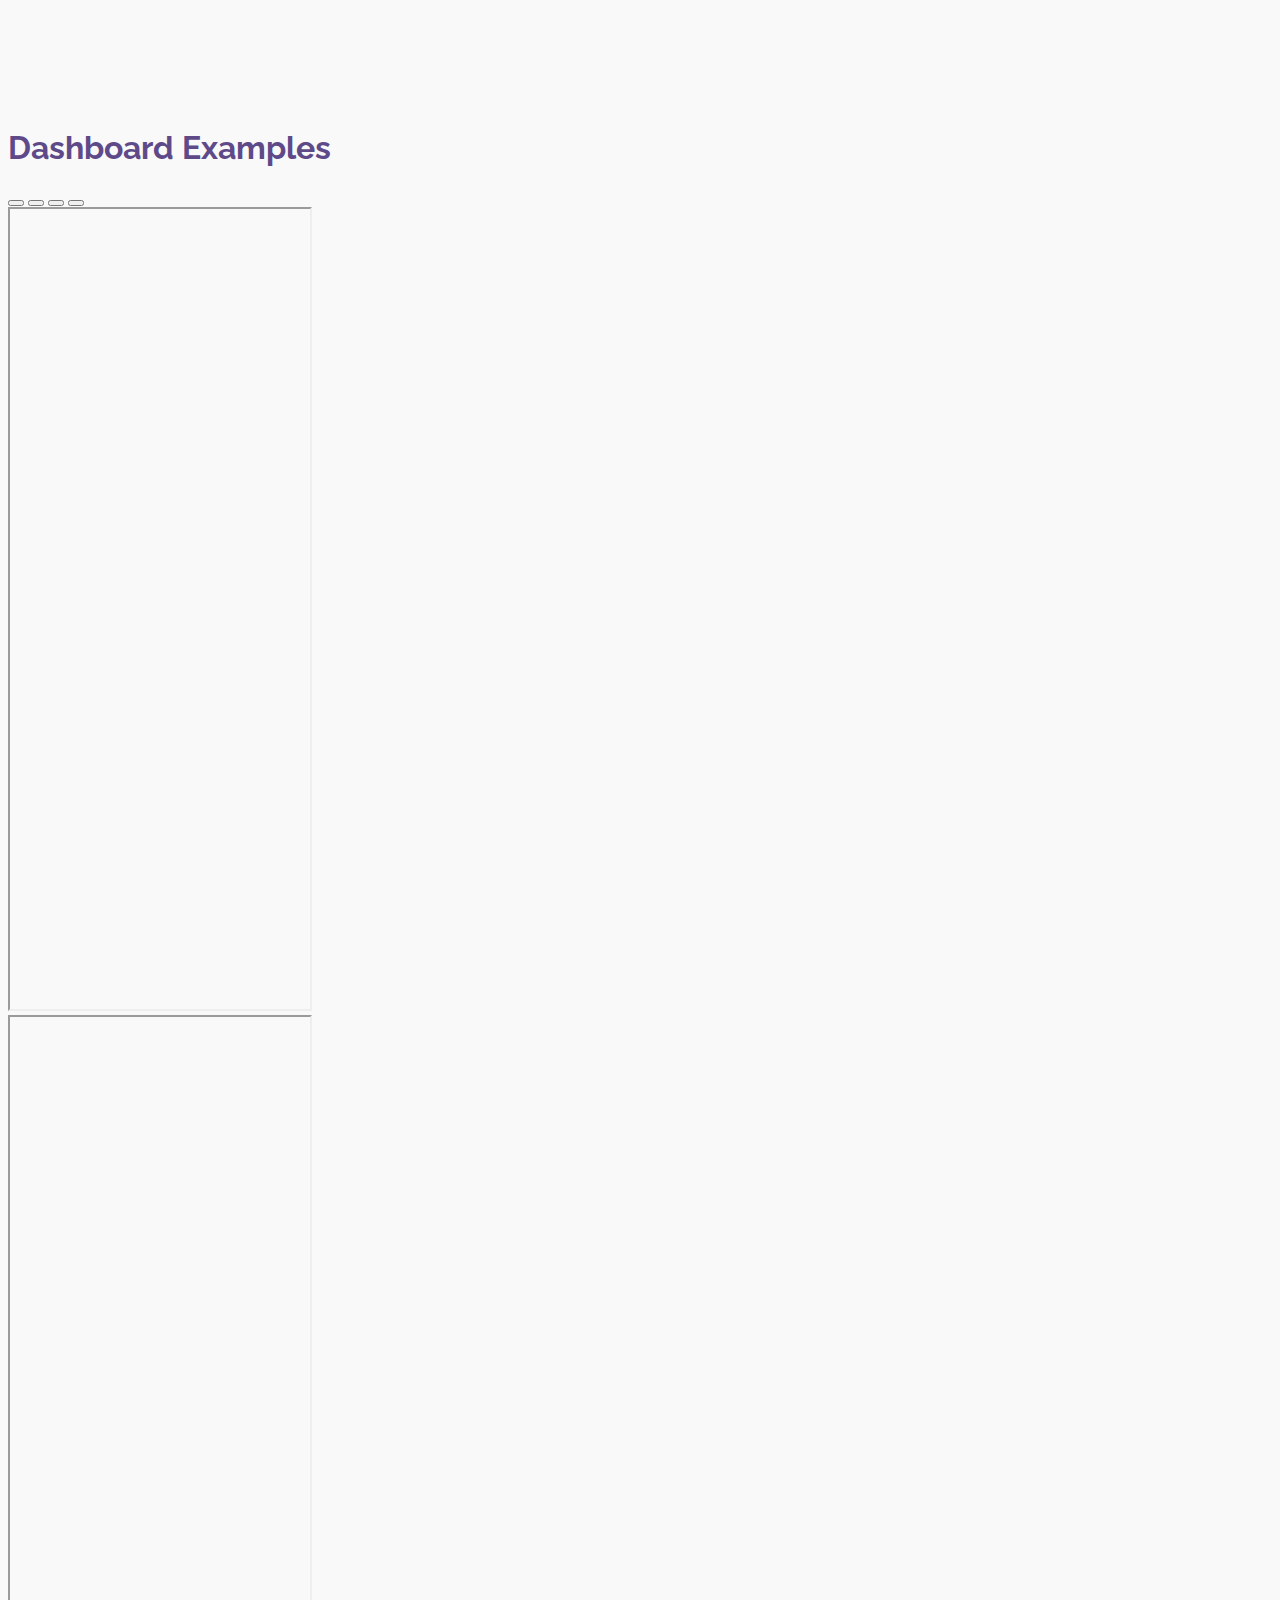
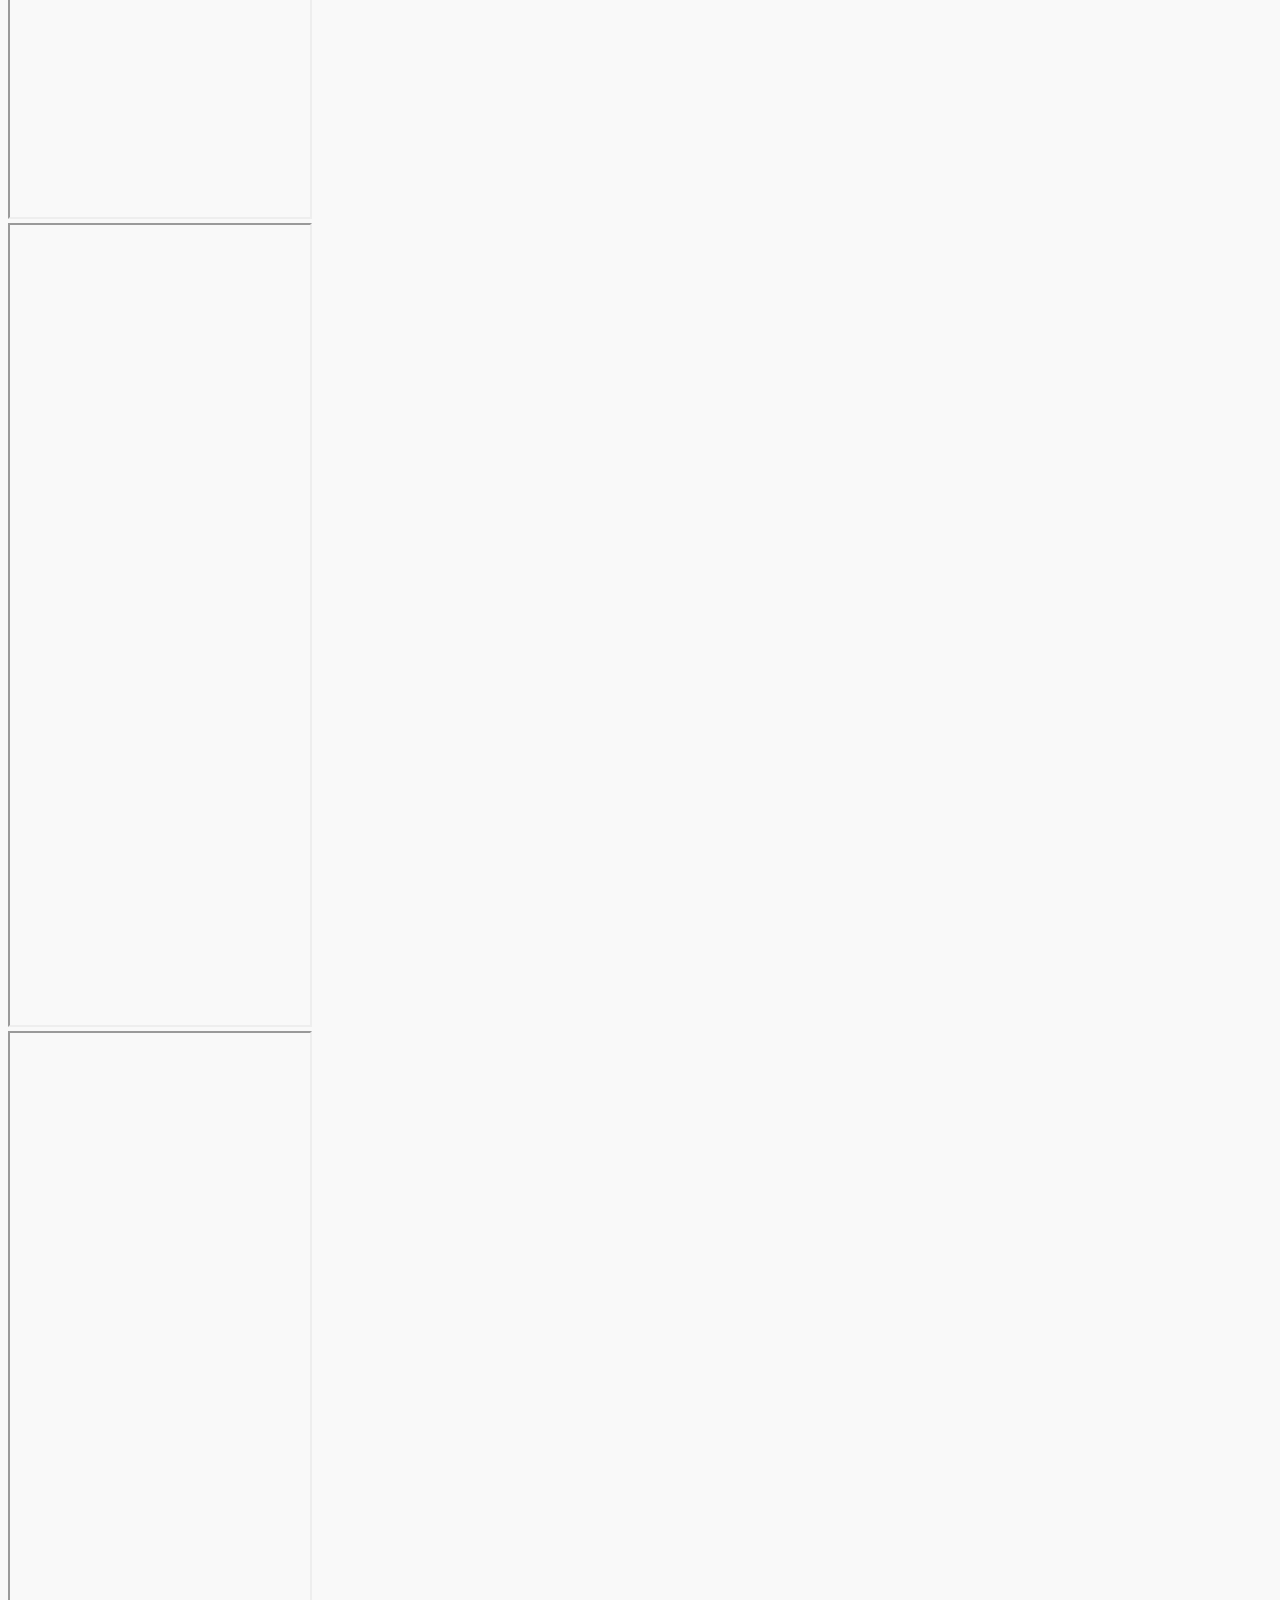
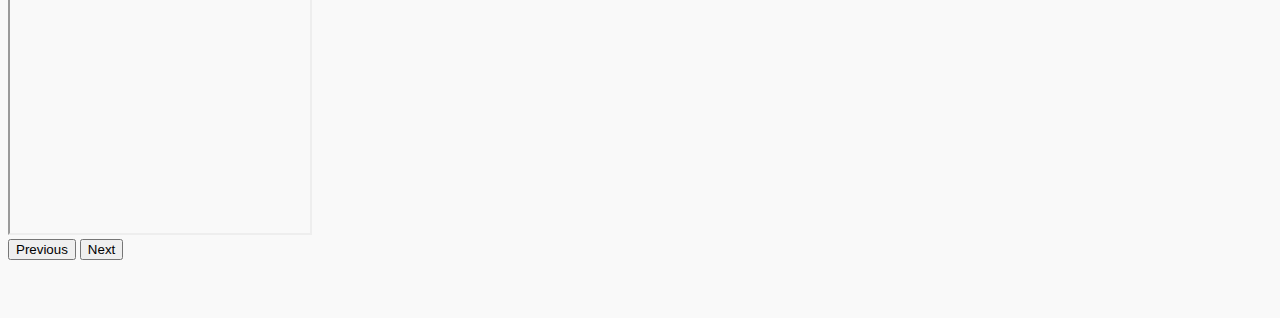
==== dashboard.html @ 7b3ea4a5 "putting together the first version of the projects gallery website - a selection of carousels showin" ====
<!DOCTYPE html>
<html>
    <head>
        <meta charset="utf-8" />
        <meta http-equiv="X-UA-Compatible" content="IE=edge" />
        <title></title>
        <meta name="description" content="" />
        <meta name="viewport" content="width=device-width, initial-scale=1" />
        <link rel="stylesheet"
            href="https://cdnjs.cloudflare.com/ajax/libs/font-awesome/6.2.1/css/all.min.css"
            integrity="sha512-MV7K8+y+gLIBoVD59lQIYicR65iaqukzvf/nwasF0nqhPay5w/9lJmVM2hMDcnK1OnMGCdVK+iQrJ7lzPJQd1w=="
            crossorigin="anonymous" referrerpolicy="no-referrer" />
        <link
            href="https://cdn.jsdelivr.net/npm/bootstrap@5.2.2/dist/css/bootstrap.min.css"
            rel="stylesheet"
            integrity="sha384-Zenh87qX5JnK2Jl0vWa8Ck2rdkQ2Bzep5IDxbcnCeuOxjzrPF/et3URy9Bv1WTRi"
            crossorigin="anonymous" />
        <script
            src="https://cdn.jsdelivr.net/npm/bootstrap@5.2.2/dist/js/bootstrap.bundle.min.js"
            integrity="sha384-OERcA2EqjJCMA+/3y+gxIOqMEjwtxJY7qPCqsdltbNJuaOe923+mo//f6V8Qbsw3"
            crossorigin="anonymous"></script>
        <link
            href="https://fonts.googleapis.com/css2?family=Raleway:wght@400&amp;display=swap"
            rel="stylesheet">
        <!-- <link rel="stylesheet" href="css/carousel.css" /> -->
        <link rel="stylesheet" href="css/style.css" />
        <script src="https://code.jquery.com/jquery-3.3.1.js"
            integrity="sha256-2Kok7MbOyxpgUVvAk/HJ2jigOSYS2auK4Pfzbm7uH60="
            crossorigin="anonymous"></script>
        <script>
            $(function () {
                $('#header').load('header.html')
                $('#footer').load('footer.html')
            })
        </script>
    </head>

    <body>
        <div id="header"></div>
        <section class="container" id="mainbody">
            <h1>Dashboard Examples</h1>
            <div id="carouselExampleDark" class="carousel carousel-dark slide"
                data-bs-ride="carousel">
                <div class="carousel-indicators">
                    <button type="button" data-bs-target="#carouselExampleDark"
                        data-bs-slide-to="0" class="active" aria-current="true"
                        aria-label="Slide 1"></button>
                    <button type="button" data-bs-target="#carouselExampleDark"
                        data-bs-slide-to="1" aria-label="Slide 2"></button>
                    <button type="button" data-bs-target="#carouselExampleDark"
                        data-bs-slide-to="2" aria-label="Slide 3"></button>
                    <button type="button" data-bs-target="#carouselExampleDark"
                        data-bs-slide-to="3" aria-label="Slide 4"></button>
                </div>
                <div class="carousel-inner">
                    <div class="carousel-item active" data-bs-interval="10000">
                        <iframe
                            src="https://itsamejms.shinyapps.io/jmspwr/"
                            class="d-block w-100" alt="..." height="800px"></iframe>
                    </div>
                    <div class="carousel-item" data-bs-interval="2000">
                        <iframe
                            src="https://finance.jms.rocks"
                            class="d-block w-100" alt="..." height="800px"></iframe>
                    </div>
                    <div class="carousel-item">
                        <iframe
                            src="https://health.jms.rocks"
                            class="d-block w-100" alt="..." height="800px"></iframe>     
                    </div>
                    <div class="carousel-item">
                        <iframe
                            src="https://itsamejms.shinyapps.io/mtcars-example/"
                            class="d-block w-100" alt="..." height="800px"></iframe>     
                    </div>
                </div>
                <button class="carousel-control-prev" type="button"
                    data-bs-target="#carouselExampleDark" data-bs-slide="prev">
                    <span class="carousel-control-prev-icon" aria-hidden="true"></span>
                    <span class="visually-hidden">Previous</span>
                </button>
                <button class="carousel-control-next" type="button"
                    data-bs-target="#carouselExampleDark" data-bs-slide="next">
                    <span class="carousel-control-next-icon" aria-hidden="true"></span>
                    <span class="visually-hidden">Next</span>
                </button>
            </div>


        </section>

        <div id="footer"></div>
    </body>
</html>
---- css/carousel.css ----
@keyframes tonext {
    75% {
      left: 0;
    }
    95% {
      left: 100%;
    }
    98% {
      left: 100%;
    }
    99% {
      left: 0;
    }
  }
  
  @keyframes tostart {
    75% {
      left: 0;
    }
    95% {
      left: -300%;
    }
    98% {
      left: -300%;
    }
    99% {
      left: 0;
    }
  }
  
  @keyframes snap {
    96% {
      scroll-snap-align: center;
    }
    97% {
      scroll-snap-align: none;
    }
    99% {
      scroll-snap-align: none;
    }
    100% {
      scroll-snap-align: center;
    }
  }
  
  /* body {
    max-width: 37.5rem;
    margin: 0 auto;
    padding: 0 1.25rem;
    font-family: 'Lato', sans-serif;
  } */
  
  * {
    box-sizing: border-box;
    scrollbar-color: transparent transparent; /* thumb and track color */
    scrollbar-width: 0px;
  }
  
  *::-webkit-scrollbar {
    width: 0;
  }
  
  *::-webkit-scrollbar-track {
    background: transparent;
  }
  
  *::-webkit-scrollbar-thumb {
    background: transparent;
    border: none;
  }
  
  * {
    -ms-overflow-style: none;
  }
  
  ol, li {
    list-style: none;
    margin: 0;
    padding: 0;
  }
  
  .carousel {
    position: relative;
    padding-top: 75%;
    filter: drop-shadow(0 0 10px #0003);
    perspective: 100px;
  }
  
  .carousel__viewport {
    position: absolute;
    top: 0;
    right: 0;
    bottom: 0;
    left: 0;
    display: flex;
    overflow-x: scroll;
    counter-reset: item;
    scroll-behavior: smooth;
    scroll-snap-type: x mandatory;
  }
  
  .carousel__slide {
    position: relative;
    flex: 0 0 100%;
    width: 100%;
    background-color: #f99;
    counter-increment: item;
  }
  
  .carousel__slide:nth-child(even) {
    background-color: #99f;
  }
  
  .carousel__slide:before {
    content: counter(item);
    position: absolute;
    top: 50%;
    left: 50%;
    transform: translate3d(-50%,-40%,70px);
    color: #fff;
    font-size: 2em;
  }
  
  .carousel__snapper {
    position: absolute;
    top: 0;
    left: 0;
    width: 100%;
    height: 100%;
    scroll-snap-align: center;
  }
  
  @media (hover: hover) {
    .carousel__snapper {
      animation-name: tonext, snap;
      animation-timing-function: ease;
      animation-duration: 4s;
      animation-iteration-count: infinite;
    }
  
    .carousel__slide:last-child .carousel__snapper {
      animation-name: tostart, snap;
    }
  }
  
  @media (prefers-reduced-motion: reduce) {
    .carousel__snapper {
      animation-name: none;
    }
  }
  
  .carousel:hover .carousel__snapper,
  .carousel:focus-within .carousel__snapper {
    animation-name: none;
  }
  
  .carousel__navigation {
    position: absolute;
    right: 0;
    bottom: 0;
    left: 0;
    text-align: center;
  }
  
  .carousel__navigation-list,
  .carousel__navigation-item {
    display: inline-block;
  }
  
  .carousel__navigation-button {
    display: inline-block;
    width: 1.5rem;
    height: 1.5rem;
    background-color: #333;
    background-clip: content-box;
    border: 0.25rem solid transparent;
    border-radius: 50%;
    font-size: 0;
    transition: transform 0.1s;
  }
  
  .carousel::before,
  .carousel::after,
  .carousel__prev,
  .carousel__next {
    position: absolute;
    top: 0;
    margin-top: 37.5%;
    width: 4rem;
    height: 4rem;
    transform: translateY(-50%);
    border-radius: 50%;
    font-size: 0;
    outline: 0;
  }
  
  .carousel::before,
  .carousel__prev {
    left: -1rem;
  }
  
  .carousel::after,
  .carousel__next {
    right: -1rem;
  }
  
  .carousel::before,
  .carousel::after {
    content: '';
    z-index: 1;
    background-color: #333;
    background-size: 1.5rem 1.5rem;
    background-repeat: no-repeat;
    background-position: center center;
    color: #fff;
    font-size: 2.5rem;
    line-height: 4rem;
    text-align: center;
    pointer-events: none;
  }
  
  .carousel::before {
    background-image: url("data:image/svg+xml,%3Csvg viewBox='0 0 100 100' xmlns='http://www.w3.org/2000/svg'%3E%3Cpolygon points='0,50 80,100 80,0' fill='%23fff'/%3E%3C/svg%3E");
  }
  
  .carousel::after {
    background-image: url("data:image/svg+xml,%3Csvg viewBox='0 0 100 100' xmlns='http://www.w3.org/2000/svg'%3E%3Cpolygon points='100,50 20,100 20,0' fill='%23fff'/%3E%3C/svg%3E");
  }
---- css/style.css ----
body {
    /* margin: 100px;
    padding: 20px; */
    font-family: 'Raleway', sans-serif;
    /* font-family: 'helvetica', 'Helvetica', arial, sans-serif; */
    background: #f9f9f9;
    --link_color: #ac863e;
    --header_color: #5f4a89;
    --overview_color: #241444b0;
    --bullet_line_color: #242424;
}

a {
    color: var(--link_color);
    text-decoration: none;
}

h1, h2 {
    color: var(--header_color)
}

.navbar.bg-custom {
    background: var(--header_color);
}

/* .container {
    margin-top: 140px;
} */

.contact{
    width: 100%;
    padding: 2%;
    background-color: var(--header_color);
    color: white;
}

.contact h2{
    color: white;
}

#mainbody{
    padding-top: 100px;
    padding-bottom: 50px;
}

.title-list {
    padding-top: 50px;
    padding-bottom: 50px;
    font-size: 30px;
}
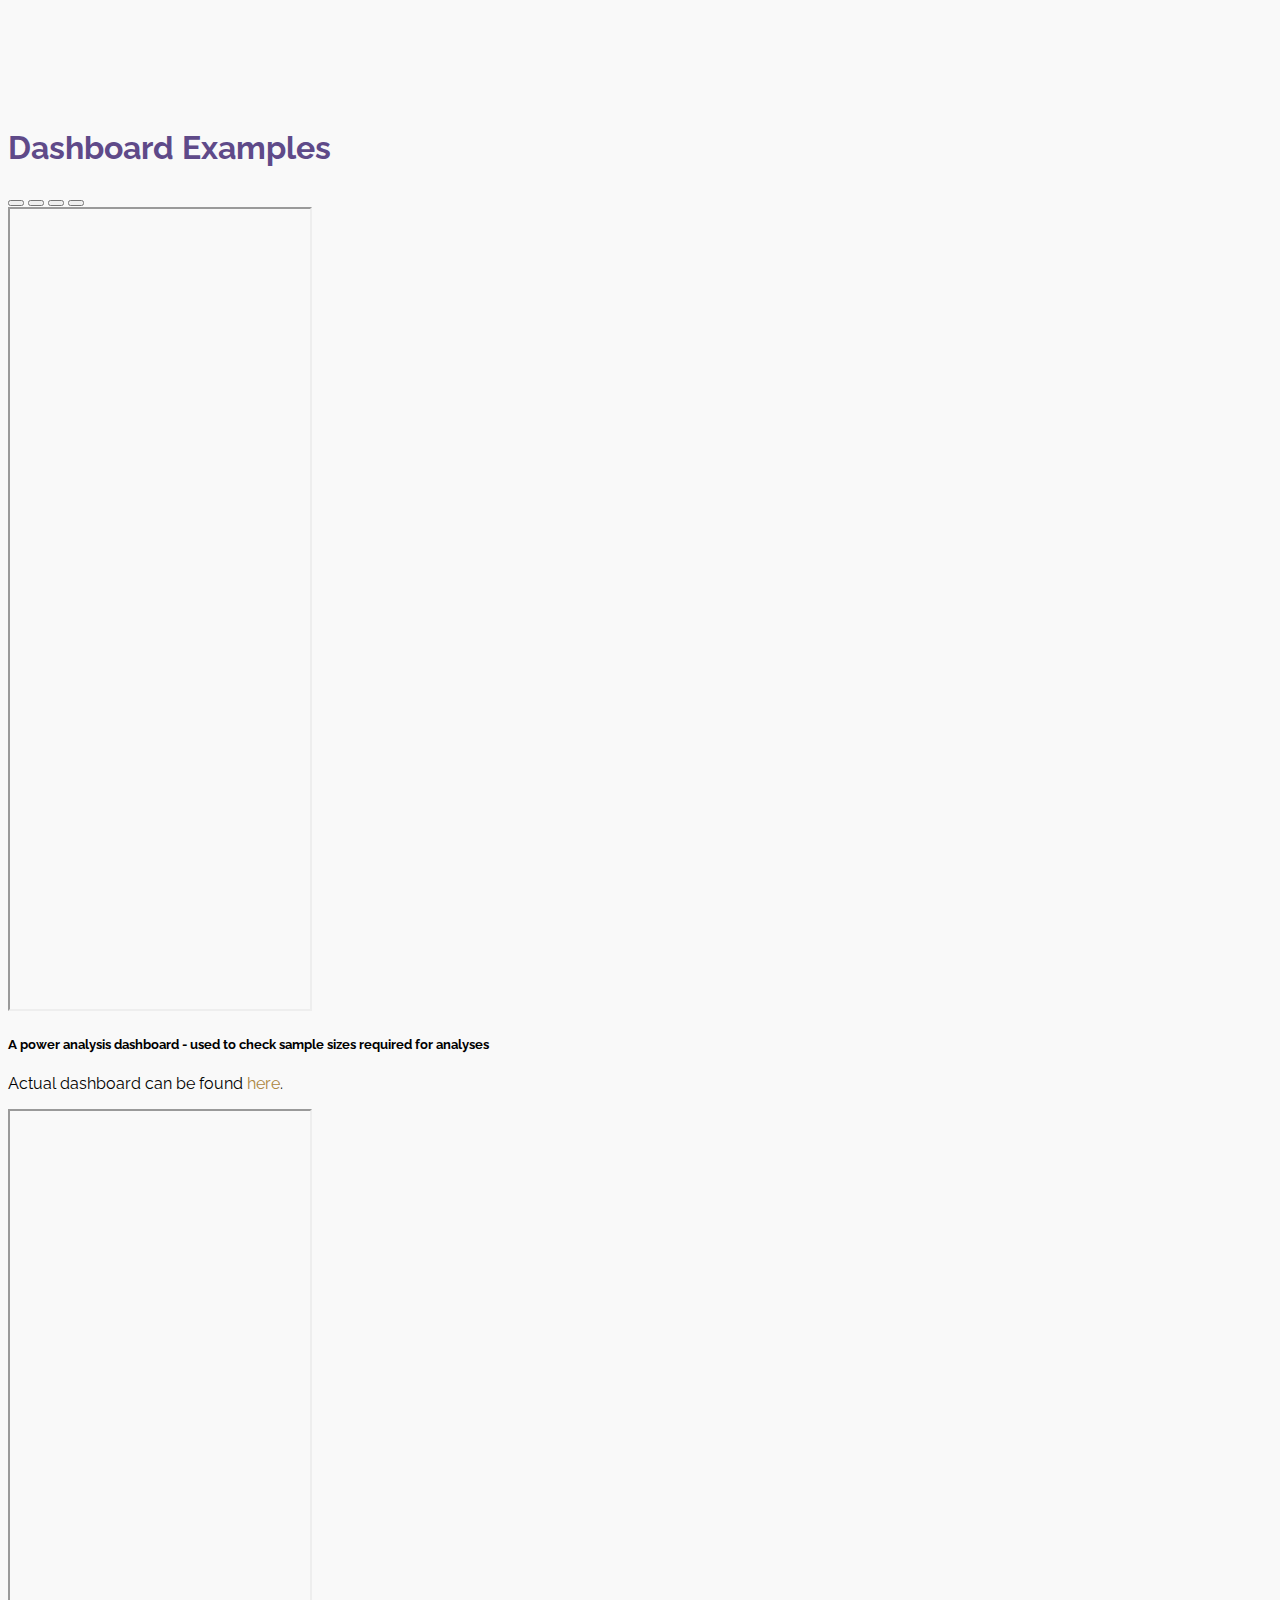
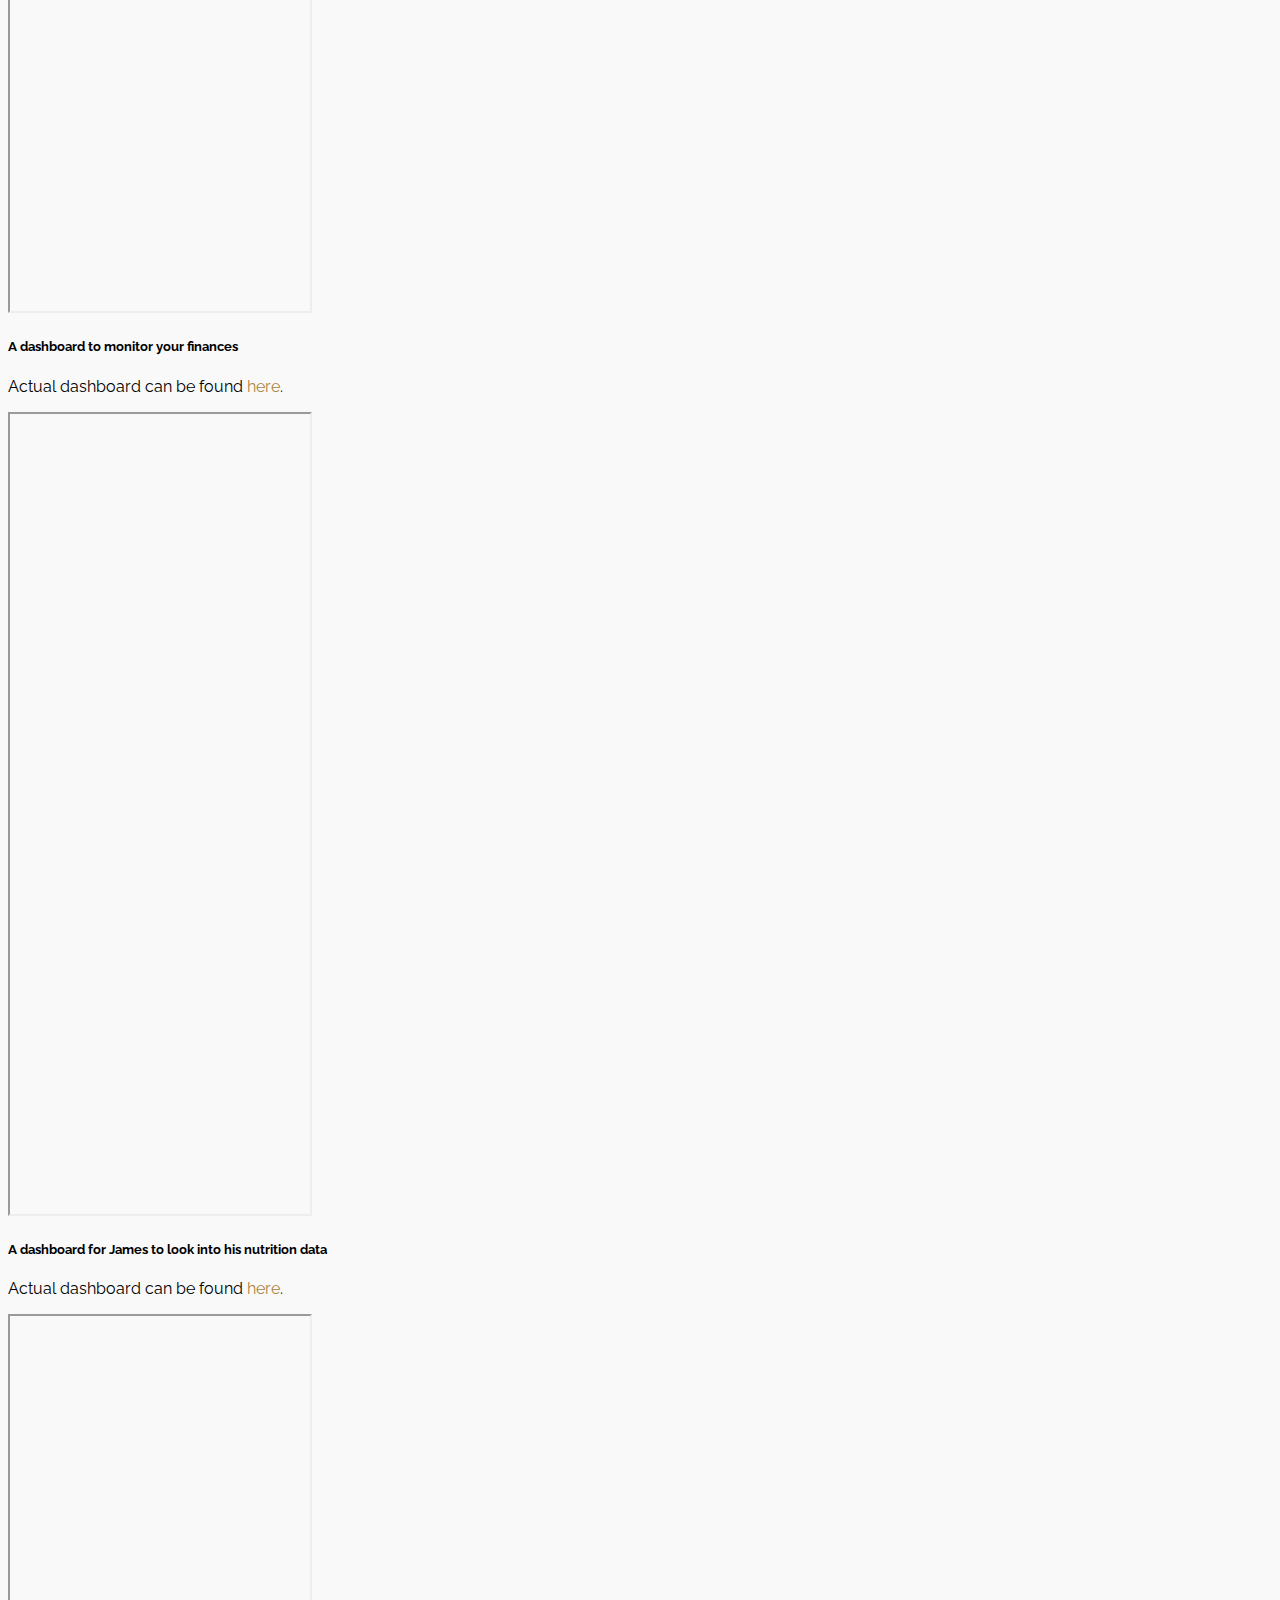
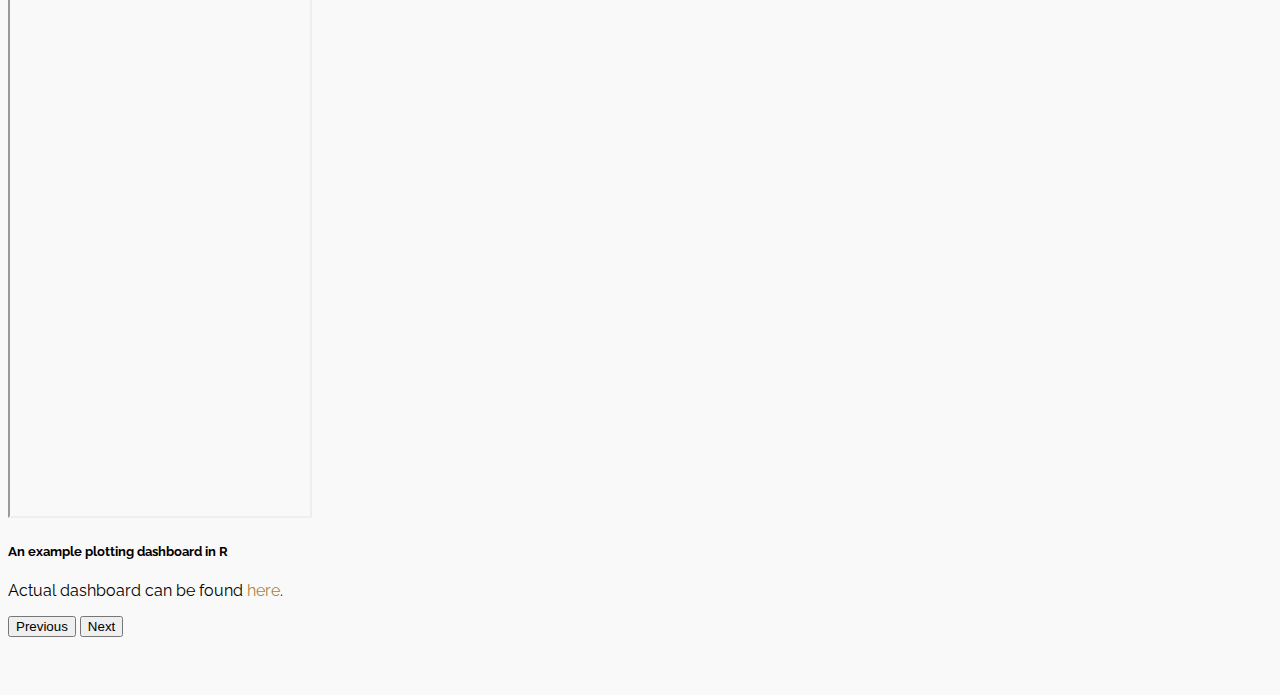
==== commit 60281465: "adding captions to the carousel explaining the project, and adding a link to the caption so people c" ====
--- a/dashboard.html
+++ b/dashboard.html
@@ -39,8 +39,7 @@
         <div id="header"></div>
         <section class="container" id="mainbody">
             <h1>Dashboard Examples</h1>
-            <div id="carouselExampleDark" class="carousel carousel-dark slide"
-                data-bs-ride="carousel">
+            <div id="carouselExampleDark" class="carousel carousel-dark slide" data-bs-interval="false">
                 <div class="carousel-indicators">
                     <button type="button" data-bs-target="#carouselExampleDark"
                         data-bs-slide-to="0" class="active" aria-current="true"
@@ -57,21 +56,43 @@
                         <iframe
                             src="https://itsamejms.shinyapps.io/jmspwr/"
                             class="d-block w-100" alt="..." height="800px"></iframe>
+                        <div class="carousel-caption d-none d-md-block"
+                            id="white-caption">
+                            <h5>A power analysis dashboard - used to check
+                                sample sizes required for analyses</h5>
+                            <p>Actual dashboard can be found <a
+                                    href="https://itsamejms.shinyapps.io/jmspwr/">here</a>.</p>
+                        </div>
                     </div>
                     <div class="carousel-item" data-bs-interval="2000">
                         <iframe
                             src="https://finance.jms.rocks"
                             class="d-block w-100" alt="..." height="800px"></iframe>
+                        <div class="carousel-caption d-none d-md-block">
+                            <h5>A dashboard to monitor your finances</h5>
+                            <p>Actual dashboard can be found <a
+                                    href="https://finance.jms.rocks">here</a>.</p>
+                        </div>
                     </div>
                     <div class="carousel-item">
                         <iframe
                             src="https://health.jms.rocks"
-                            class="d-block w-100" alt="..." height="800px"></iframe>     
+                            class="d-block w-100" alt="..." height="800px"></iframe>
+                        <div class="carousel-caption d-none d-md-block">
+                            <h5>A dashboard for James to look into his nutrition data</h5>
+                            <p>Actual dashboard can be found <a
+                                    href="https://health.jms.rocks">here</a>.</p>
+                        </div>
                     </div>
                     <div class="carousel-item">
                         <iframe
                             src="https://itsamejms.shinyapps.io/mtcars-example/"
-                            class="d-block w-100" alt="..." height="800px"></iframe>     
+                            class="d-block w-100" alt="..." height="800px"></iframe>
+                        <div class="carousel-caption d-none d-md-block" id="white-caption">
+                            <h5>An example plotting dashboard in R</h5>
+                            <p>Actual dashboard can be found <a
+                                    href="https://itsamejms.shinyapps.io/mtcars-example/">here</a>.</p>
+                        </div>
                     </div>
                 </div>
                 <button class="carousel-control-prev" type="button"
--- a/css/carousel.css
+++ b/css/carousel.css
@@ -134,7 +134,7 @@
     .carousel__snapper {
       animation-name: tonext, snap;
       animation-timing-function: ease;
-      animation-duration: 4s;
+      animation-duration: 360s;
       animation-iteration-count: infinite;
     }
   
@@ -226,4 +226,4 @@
   .carousel::after {
     background-image: url("data:image/svg+xml,%3Csvg viewBox='0 0 100 100' xmlns='http://www.w3.org/2000/svg'%3E%3Cpolygon points='100,50 20,100 20,0' fill='%23fff'/%3E%3C/svg%3E");
   }
-  +  
--- a/css/style.css
+++ b/css/style.css
@@ -1,4 +1,7 @@
 body {
+    min-height: 100vh;
+    display: flex;
+    flex-direction: column;
     /* margin: 100px;
     padding: 20px; */
     font-family: 'Raleway', sans-serif;
@@ -13,6 +16,18 @@
 a {
     color: var(--link_color);
     text-decoration: none;
+}
+
+#footer a:hover {
+    color: white;
+}
+
+.title-list a:hover {
+    color: var(--header_color);
+}
+
+.carousel-caption a:hover {
+    color: var(--header_color);
 }
 
 h1, h2 {
@@ -47,4 +62,12 @@
     padding-top: 50px;
     padding-bottom: 50px;
     font-size: 30px;
-}+}
+
+footer{
+    margin-top: 80px;
+}
+
+.carousel-caption {
+    background: #f9f9f9;
+  }